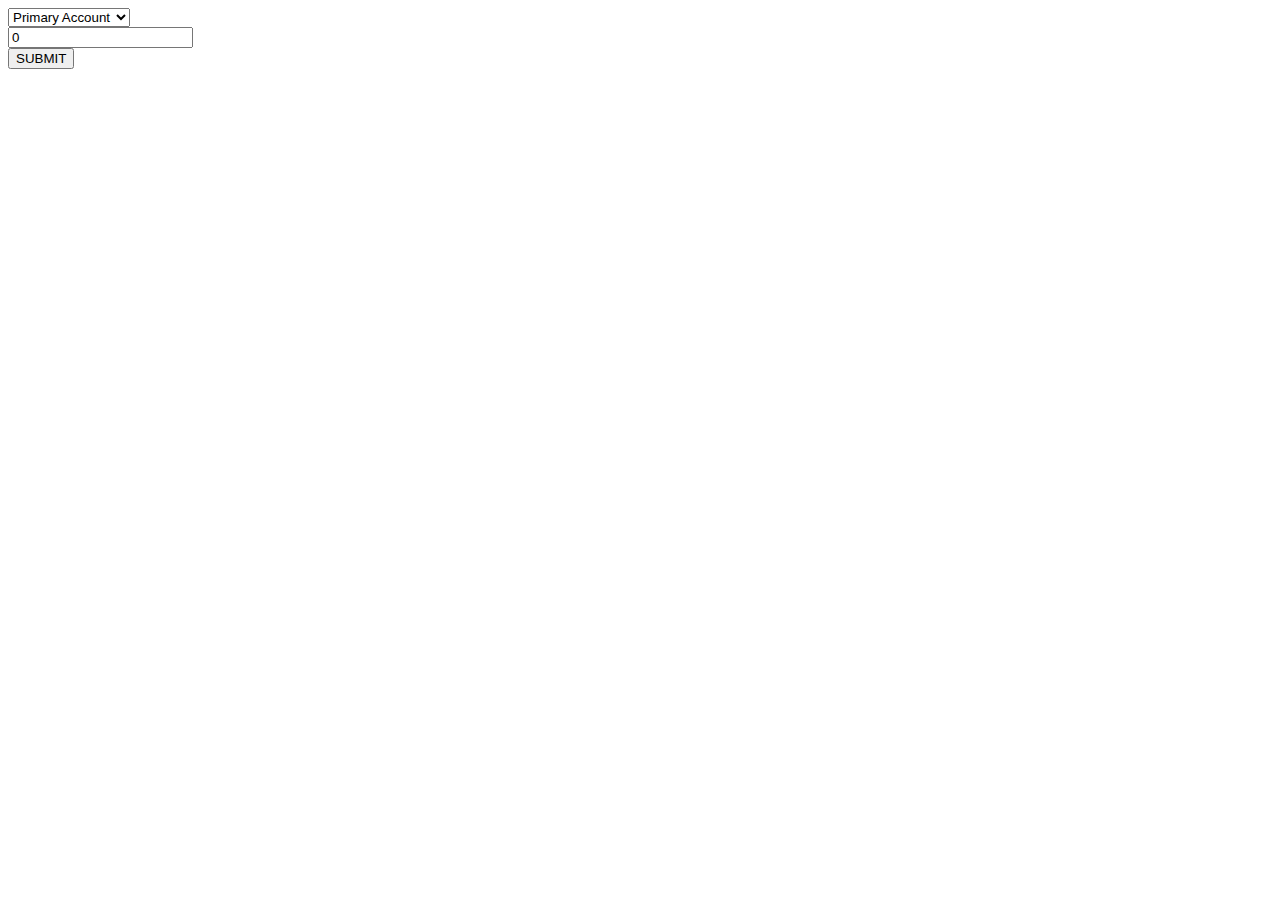
==== src/main/resources/templates/depositForm.html @ 43eed5ae "add style to transaction table" ====
<!DOCTYPE html>
<html lang="en" xmlns:th="http://www.w3.org/1999/xhtml">
<head>
    <meta charset="UTF-8">
    <title>Deposit Form</title>
    <link rel="stylesheet" href="http://localhost:63342/bank-system/src/main/resources/static/depositForm.css">
    <link rel="stylesheet" href="http://localhost:63342/bank-system/src/main/resources/static/header.css">
</head>
<body>
    <div th:replace="common/header"></div>

    <div id="formDiv">
        <form th:action="@{/account/deposit}">
            <label>
                <select th:value="${accountType}" name="accountType">
                    <option selected="selected" value="primary">Primary Account</option>
                    <option value="savings">Savings Account</option>
                </select>
            </label><br/>
            <label>
                <input th:value="${amount}" name="amount" value="0">
            </label><br/>
            <button type="submit">SUBMIT</button>
        </form>
    </div>

</body>
</html>
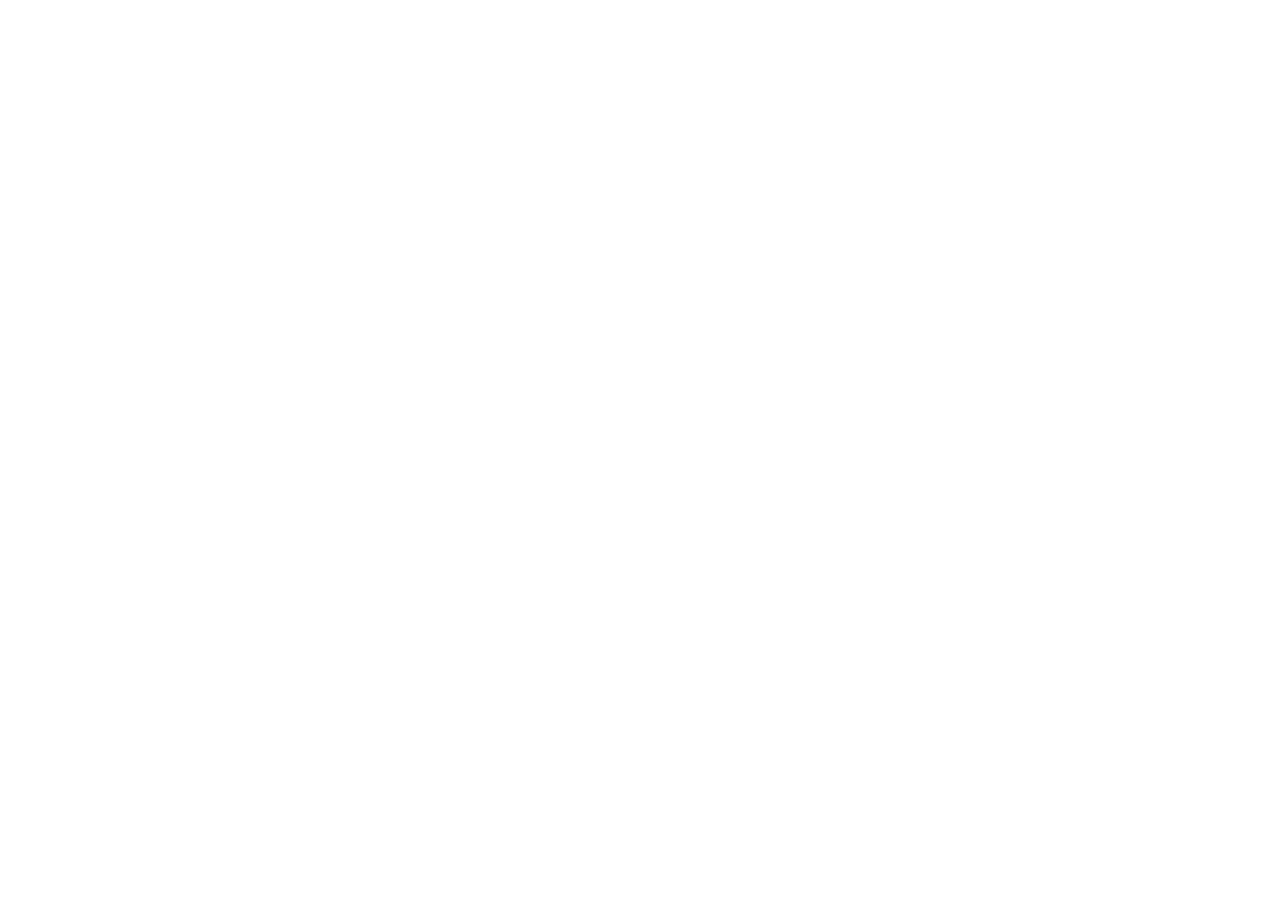
==== commit ae211419: "style deposit and withdraw form" ====
--- a/src/main/resources/templates/depositForm.html
+++ b/src/main/resources/templates/depositForm.html
@@ -11,16 +11,7 @@
 
     <div id="formDiv">
         <form th:action="@{/account/deposit}">
-            <label>
-                <select th:value="${accountType}" name="accountType">
-                    <option selected="selected" value="primary">Primary Account</option>
-                    <option value="savings">Savings Account</option>
-                </select>
-            </label><br/>
-            <label>
-                <input th:value="${amount}" name="amount" value="0">
-            </label><br/>
-            <button type="submit">SUBMIT</button>
+            <div th:replace="common/actionForm"></div>
         </form>
     </div>
 
